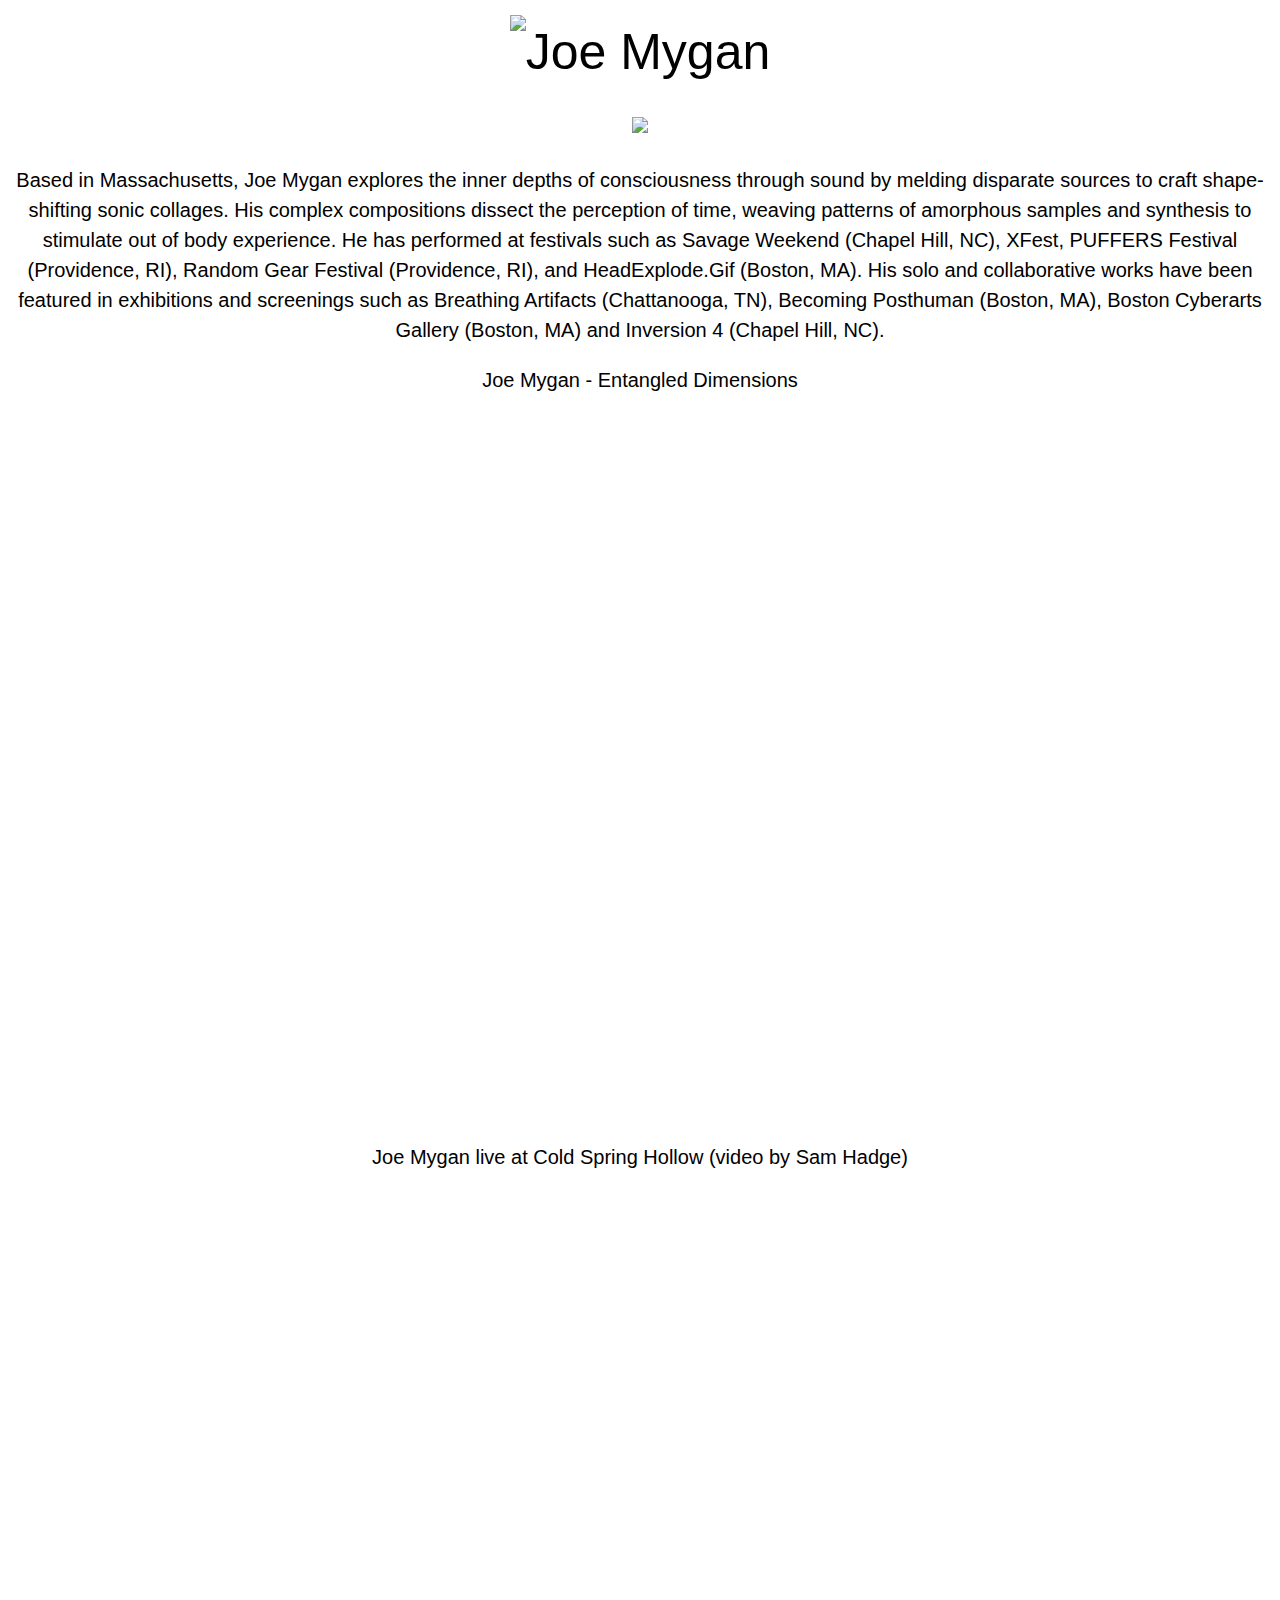
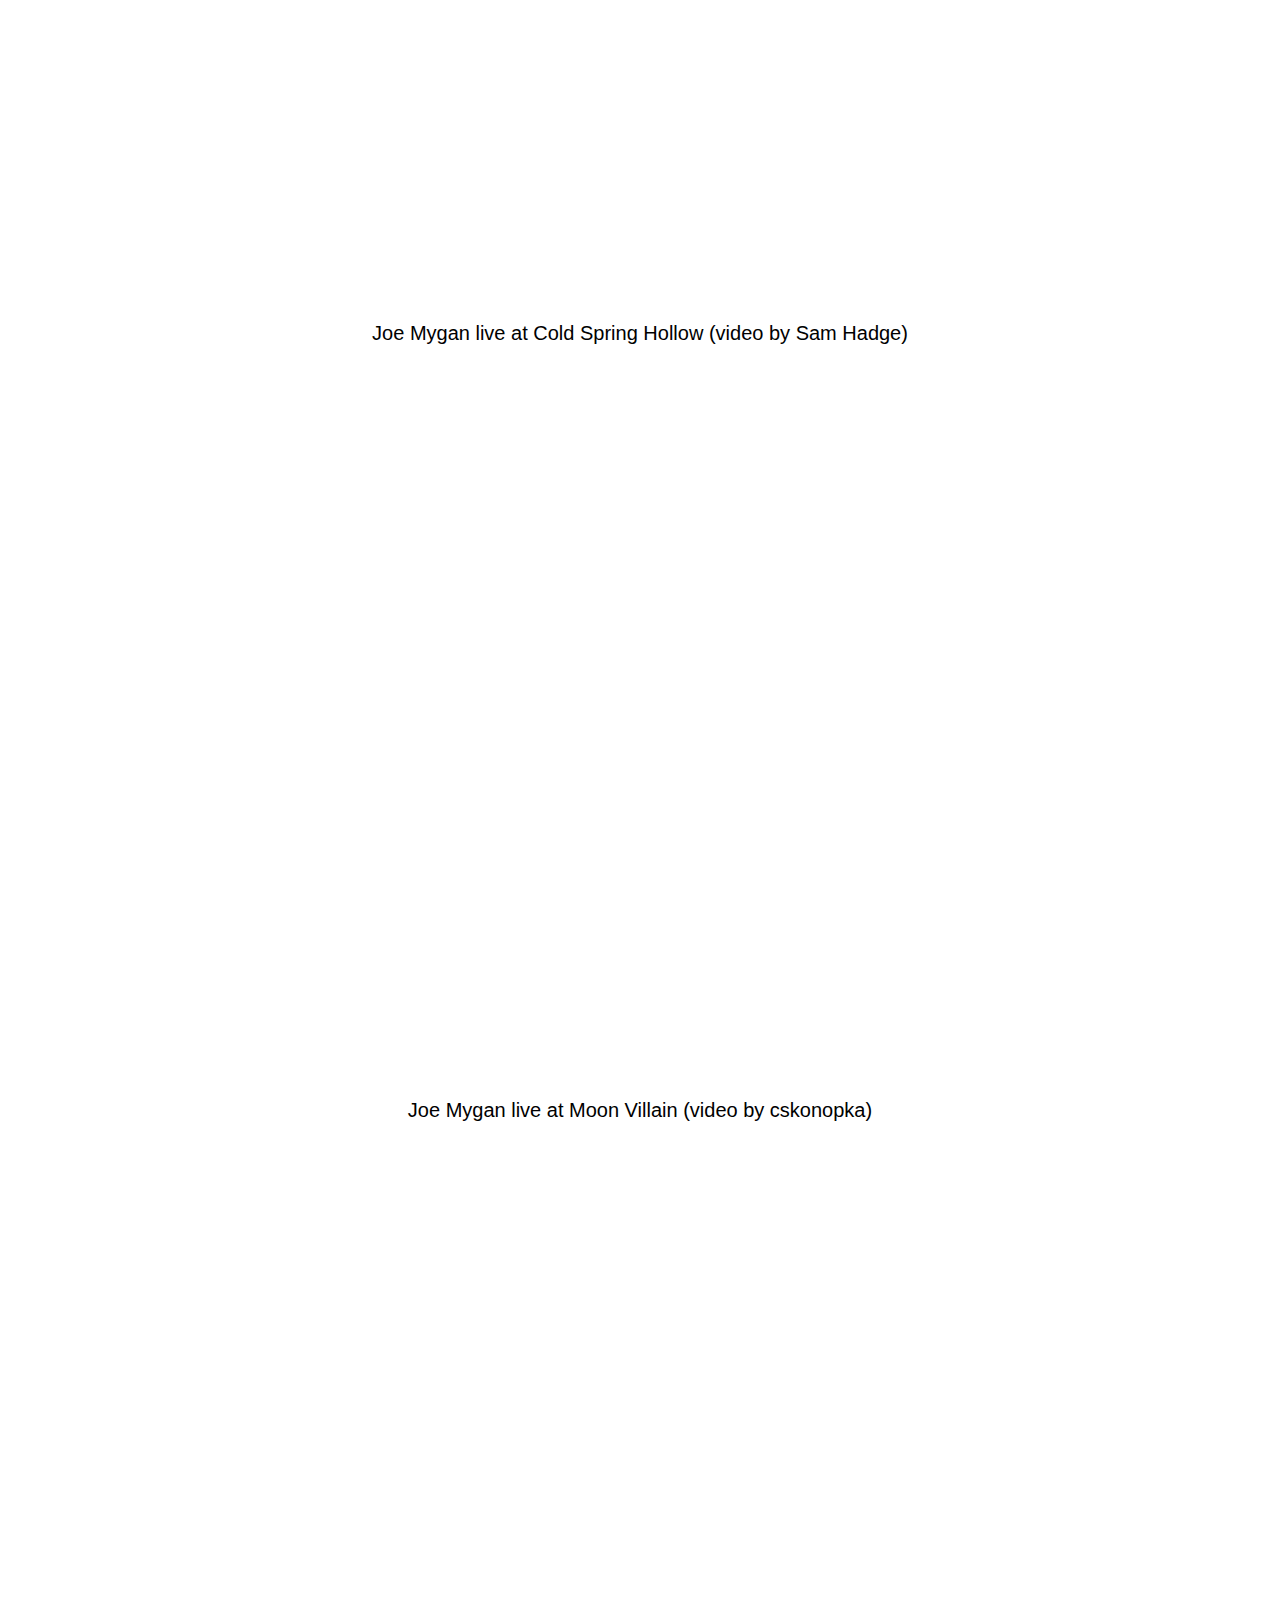
==== index.html @ 812f4279 "Update index.html" ====
<!DOCTYPE html>
<html lang="en">
  <head>
    <meta charset="utf-8" />
    <meta name="viewport" content="width=device-width, initial-scale=1.0" />
    <link rel="icon" href="https://img.icons8.com/ios/50/000000/happy--v1.png" />
<link rel="stylesheet" href="https://www.w3schools.com/w3css/4/w3.css">
<link rel="stylesheet" href="https://cdnjs.cloudflare.com/ajax/libs/font-awesome/4.7.0/css/font-awesome.min.css">
<script src="https://kit.fontawesome.com/c619ee46cb.js" crossorigin="anonymous"></script>
    <title>JOE MYGAN</title>

    <!-- import the webpage's stylesheet -->
    <link rel="stylesheet" href="/style.css" />

    <!-- import the webpage's javascript file -->
    <script src="/script.js" defer></script>
    <link rel="stylesheet" href="https://cdn.jsdelivr.net/npm/bootstrap-icons@1.5.0/font/bootstrap-icons.css">
  </head>
  <body>
 
    <!-- this is the start of content -->
    <h1><img src="https://cdn.glitch.com/1c2cb4f0-4149-4701-8793-c2fe56b75b1e%2FUntitled.png?v=1622309348561" alt="Joe Mygan" style="width:50%">
</h1>
    <h2> 
          <img width= "100%" height ="auto" src="https://cdn.glitch.com/1c2cb4f0-4149-4701-8793-c2fe56b75b1e%2Fjoenew2021albumart001.jpg?v=1622309685448" style="width:75%">

    </h2>
    <h3>
      
        <p> 
        Based in Massachusetts, Joe Mygan explores the inner depths of consciousness through sound by melding disparate sources to craft shape-shifting sonic collages.
        His complex compositions dissect the perception of time, weaving patterns of amorphous samples and synthesis to stimulate out of body experience.
        He has performed at festivals such as Savage Weekend (Chapel Hill, NC), XFest, PUFFERS Festival (Providence, RI), Random Gear Festival (Providence, RI), and HeadExplode.Gif (Boston, MA).
        His solo and collaborative works have been featured in exhibitions and screenings such as Breathing Artifacts (Chattanooga, TN), Becoming Posthuman (Boston, MA), Boston Cyberarts Gallery (Boston, MA) and Inversion 4 (Chapel Hill, NC).

 </p>  
      <p>
        
        
      </p>
      <p>
          Joe Mygan - Entangled Dimensions
          </p>
      
                   <div style="padding:56.25% 0 0 0;position:relative;"><iframe src="https://www.youtube.com/embed/5oWJuciGUiI" style="position:absolute;top:0;left:0;width:100%;height:100%;" frameborder="0" allow="autoplay; fullscreen; picture-in-picture" allowfullscreen></iframe></div><script src="https://player.vimeo.com/api/player.js"></script>

   
          <p>
          Joe Mygan live at Cold Spring Hollow (video by Sam Hadge)
      </p>
      
             <div style="padding:56.25% 0 0 0;position:relative;"><iframe src="https://www.youtube.com/embed/hKDXwlUE7lE" style="position:absolute;top:0;left:0;width:100%;height:100%;" frameborder="0" allow="autoplay; fullscreen; picture-in-picture" allowfullscreen></iframe></div><script src="https://player.vimeo.com/api/player.js"></script>


      <p>
          Joe Mygan live at Cold Spring Hollow (video by Sam Hadge)
      </p>

       <div style="padding:56.25% 0 0 0;position:relative;"><iframe src="https://www.youtube.com/embed/Be7KoQlicUg" style="position:absolute;top:0;left:0;width:100%;height:100%;" frameborder="0" allow="autoplay; fullscreen; picture-in-picture" allowfullscreen></iframe></div><script src="https://player.vimeo.com/api/player.js"></script>

      
      
      
          <p>
          Joe Mygan live at Moon Villain (video by cskonopka)
      </p>
      
      <div style="padding:56.25% 0 0 0;position:relative;"><iframe src="https://player.vimeo.com/video/259620475?h=873345400f" style="position:absolute;top:0;left:0;width:100%;height:100%;" frameborder="0" allow="autoplay; fullscreen; picture-in-picture" allowfullscreen></iframe></div><script src="https://player.vimeo.com/api/player.js"></script>

      
                </h3>
<h5>
     
        <iframe style="border: 0; width: 100%; height: 120px;" src="https://bandcamp.com/EmbeddedPlayer/album=1029684237/size=large/bgcol=333333/linkcol=ffffff/tracklist=false/artwork=small/transparent=true/" seamless><a href="https://moonvillain.com/album/ergo-cue">Ergo Cue by Joe Mygan</a></iframe>
     
     
        <iframe style="border: 0; width: 100%; height: 120px;" src="https://bandcamp.com/EmbeddedPlayer/album=2993211879/size=large/bgcol=333333/linkcol=ffffff/tracklist=false/artwork=small/transparent=true/" seamless><a href="https://moonvillain.com/album/hidden-features">Hidden Features by Joe Mygan</a></iframe>
     
    </h5>
    
    <!--
    <div style="text-align:center;" class="video">
      
  <iframe width="560" height="315" src="https://www.youtube.com/embed/WpQQSMzwAco" title="YouTube video player" frameborder="0" allow="accelerometer; autoplay; clipboard-write; encrypted-media; gyroscope; picture-in-picture" allowfullscreen></iframe>
     </div>
-->
      </body>
</html>
---- style.css ----
/* a minimalist set of CSS resets */

/* default to border-box */
html {
  box-sizing: border-box;
  font-size: 12px;
  
}
h1 

*, *:before, *:after {
  box-sizing: inherit;
}

/* adjust typography defaults */
body {
  margin: 1rem;
  font-family: monospace;
  line-height: 1.5;
   background-image: url("https://cdn.glitch.com/1c2cb4f0-4149-4701-8793-c2fe56b75b1e%2F21052808080801.jpg?v=1622264148630");
        background-repeat: repeat;
        background-attachment: fixed;
        background-position: center;
}
/* images and videos max out at full width */

.video {
  height: auto;
  width: 100%;
  margin-left: auto;
  margin-right: auto;
  display: block;
}

h1 {
  font-size: 50px; 
  text-align: center;
  font-family:  "Goudy Bookletter 1911", sans-serif;
  
}
h2 {
  text-align: center;
  height: auto;
  width: 100%;
}

h3 {
  font-size: calc(15px + 0.390625vw);
  text-align: center;
}
p {
  text-align: center;

}
h5 {
   text-align: center;
   margin: 10px auto 20px;
   display: block;

}
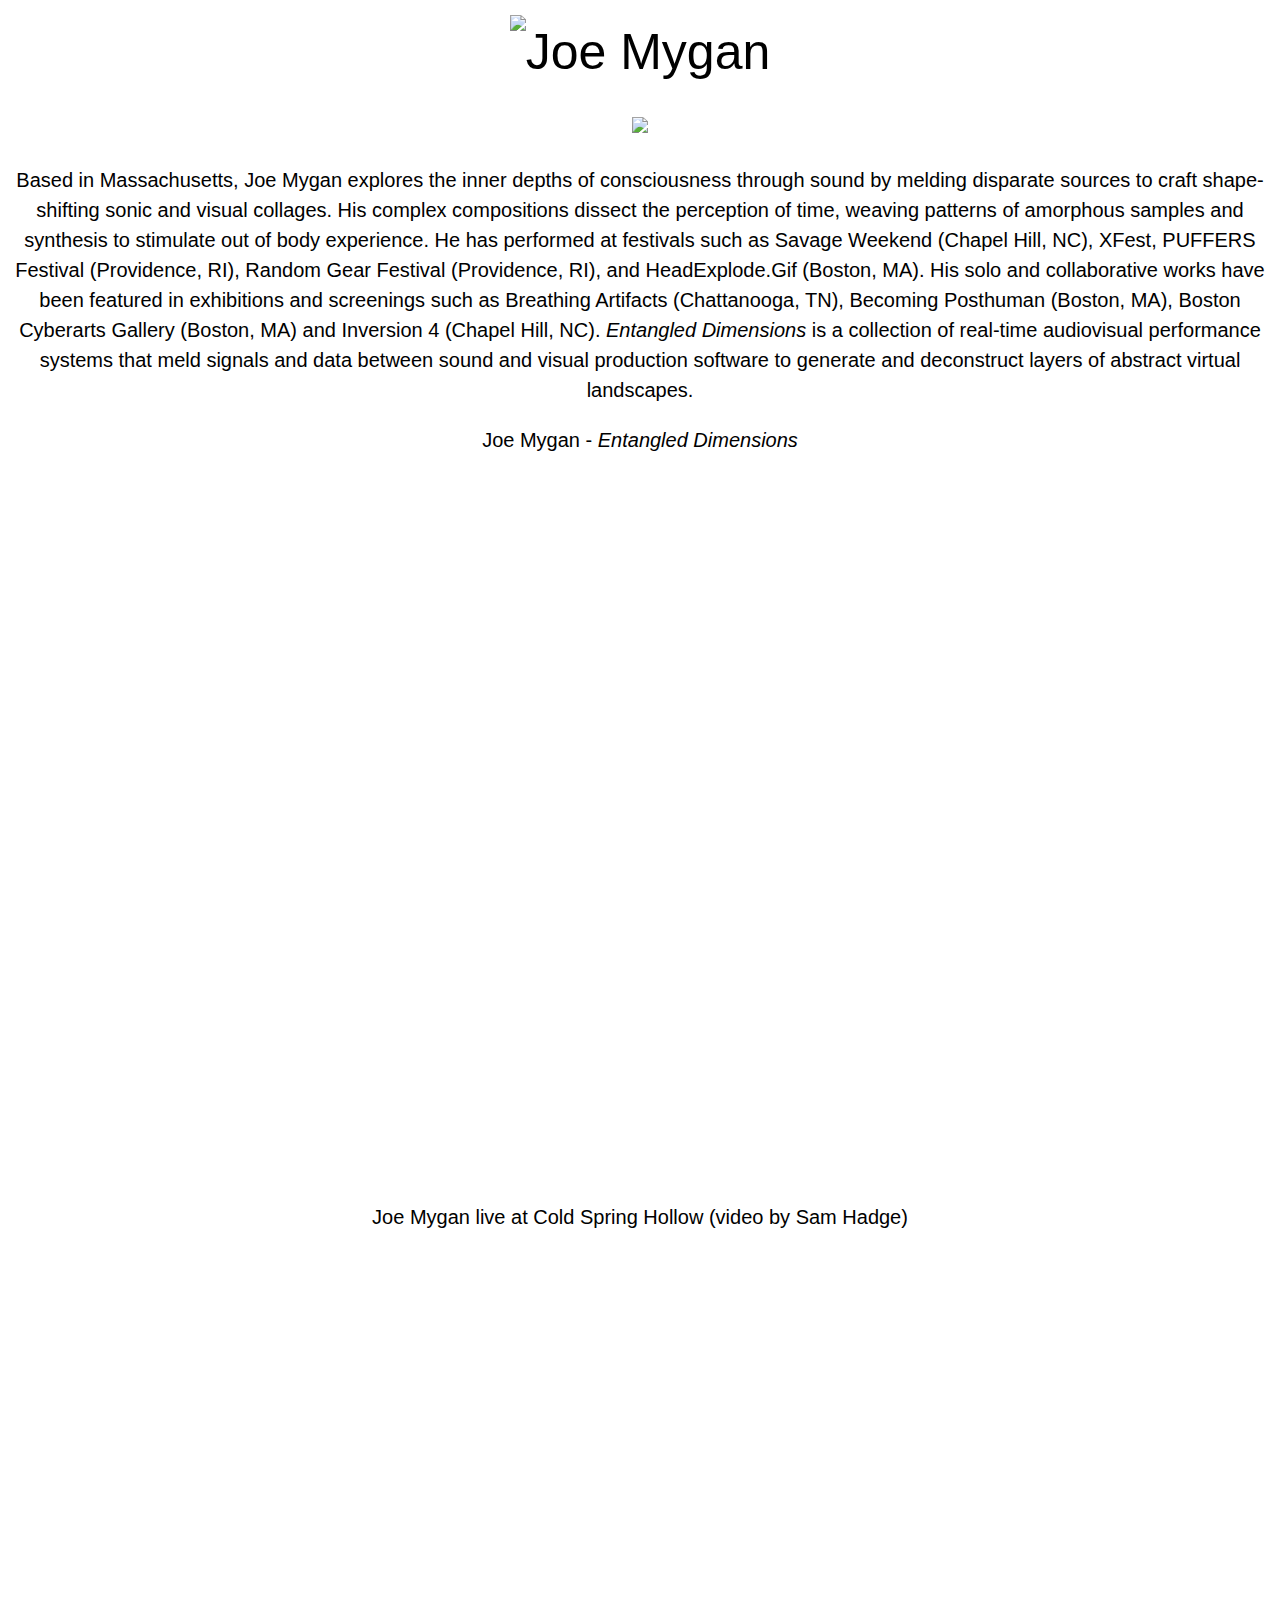
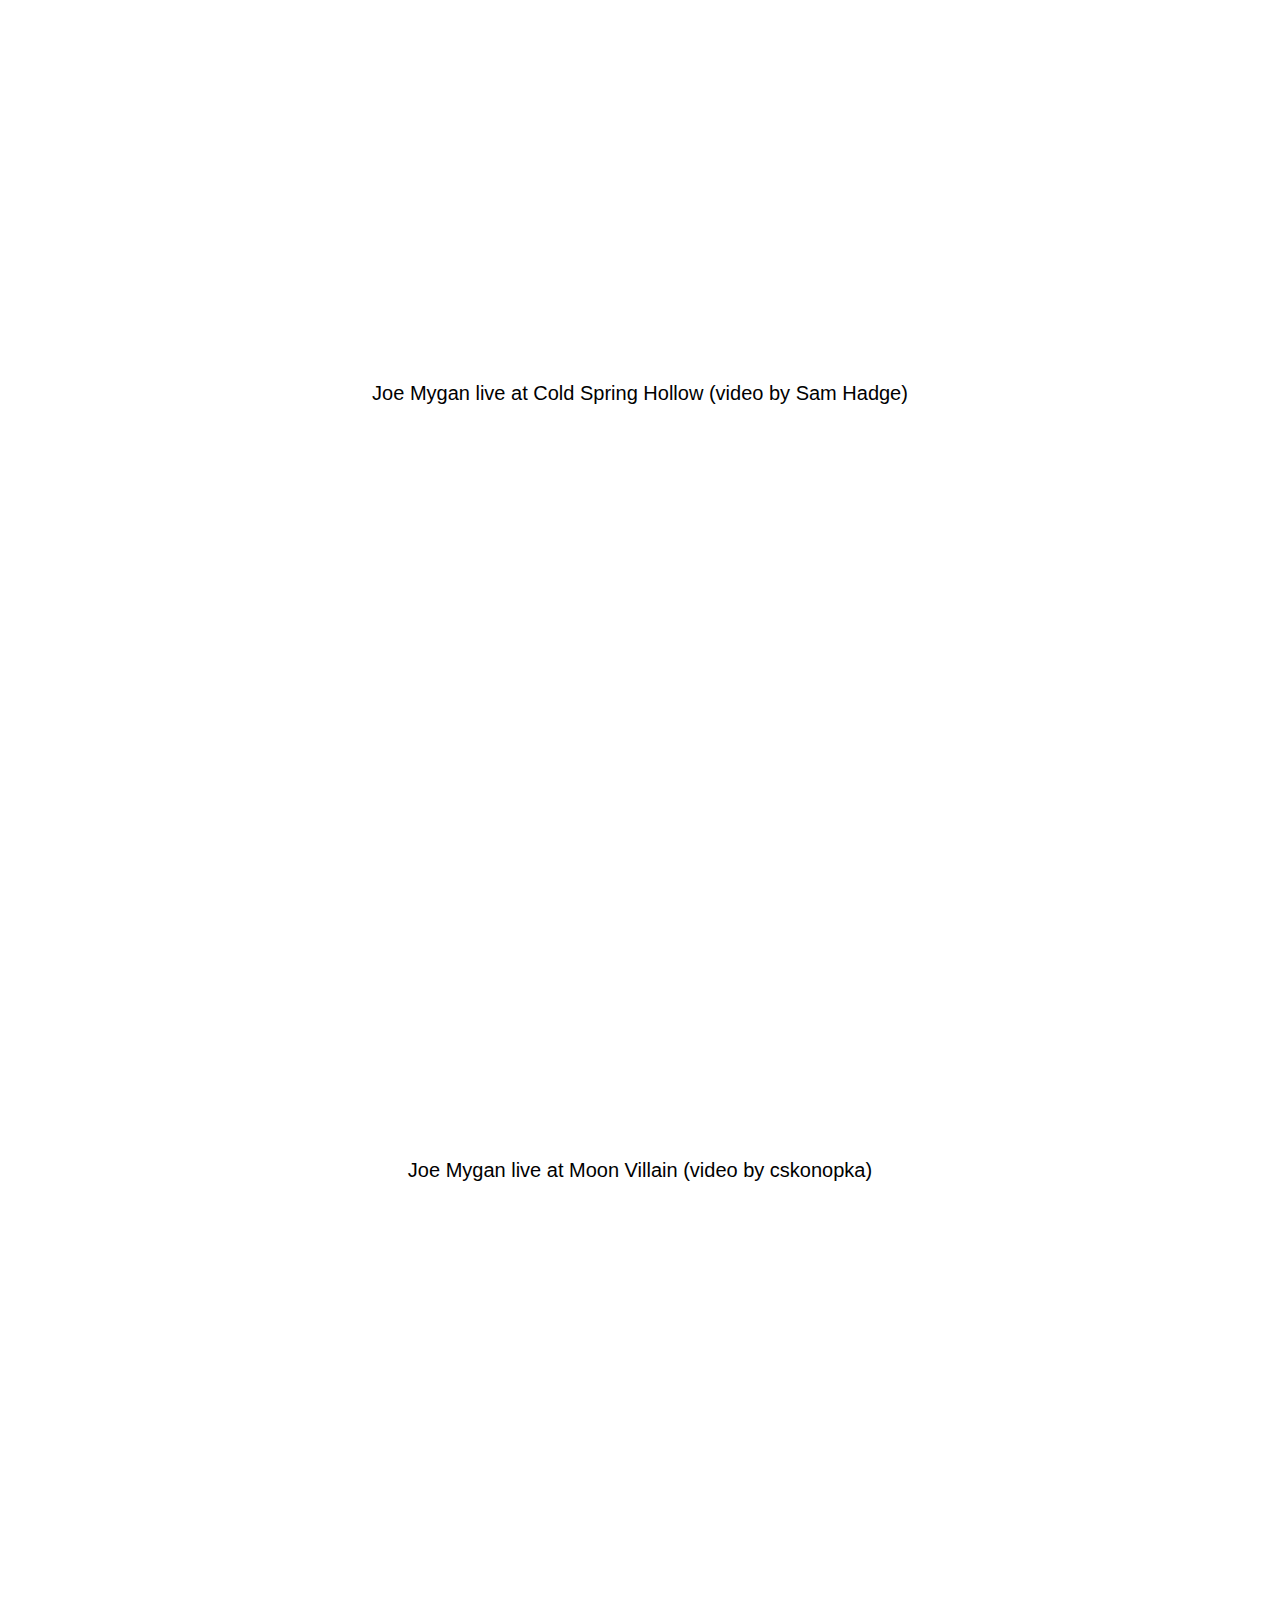
==== commit 11e788b2: "Update index.html" ====
--- a/index.html
+++ b/index.html
@@ -28,10 +28,12 @@
     <h3>
       
         <p> 
-        Based in Massachusetts, Joe Mygan explores the inner depths of consciousness through sound by melding disparate sources to craft shape-shifting sonic collages.
+        Based in Massachusetts, Joe Mygan explores the inner depths of consciousness through sound by melding disparate sources to craft shape-shifting sonic and visual collages.
         His complex compositions dissect the perception of time, weaving patterns of amorphous samples and synthesis to stimulate out of body experience.
         He has performed at festivals such as Savage Weekend (Chapel Hill, NC), XFest, PUFFERS Festival (Providence, RI), Random Gear Festival (Providence, RI), and HeadExplode.Gif (Boston, MA).
         His solo and collaborative works have been featured in exhibitions and screenings such as Breathing Artifacts (Chattanooga, TN), Becoming Posthuman (Boston, MA), Boston Cyberarts Gallery (Boston, MA) and Inversion 4 (Chapel Hill, NC).
+        
+          <i>Entangled Dimensions</i> is a collection of real-time audiovisual performance systems that meld signals and data between sound and visual production software to generate and deconstruct layers of abstract virtual landscapes.
 
  </p>  
       <p>
@@ -39,7 +41,7 @@
         
       </p>
       <p>
-          Joe Mygan - Entangled Dimensions
+        Joe Mygan - <i>Entangled Dimensions</i>
           </p>
       
                    <div style="padding:56.25% 0 0 0;position:relative;"><iframe src="https://www.youtube.com/embed/5oWJuciGUiI" style="position:absolute;top:0;left:0;width:100%;height:100%;" frameborder="0" allow="autoplay; fullscreen; picture-in-picture" allowfullscreen></iframe></div><script src="https://player.vimeo.com/api/player.js"></script>
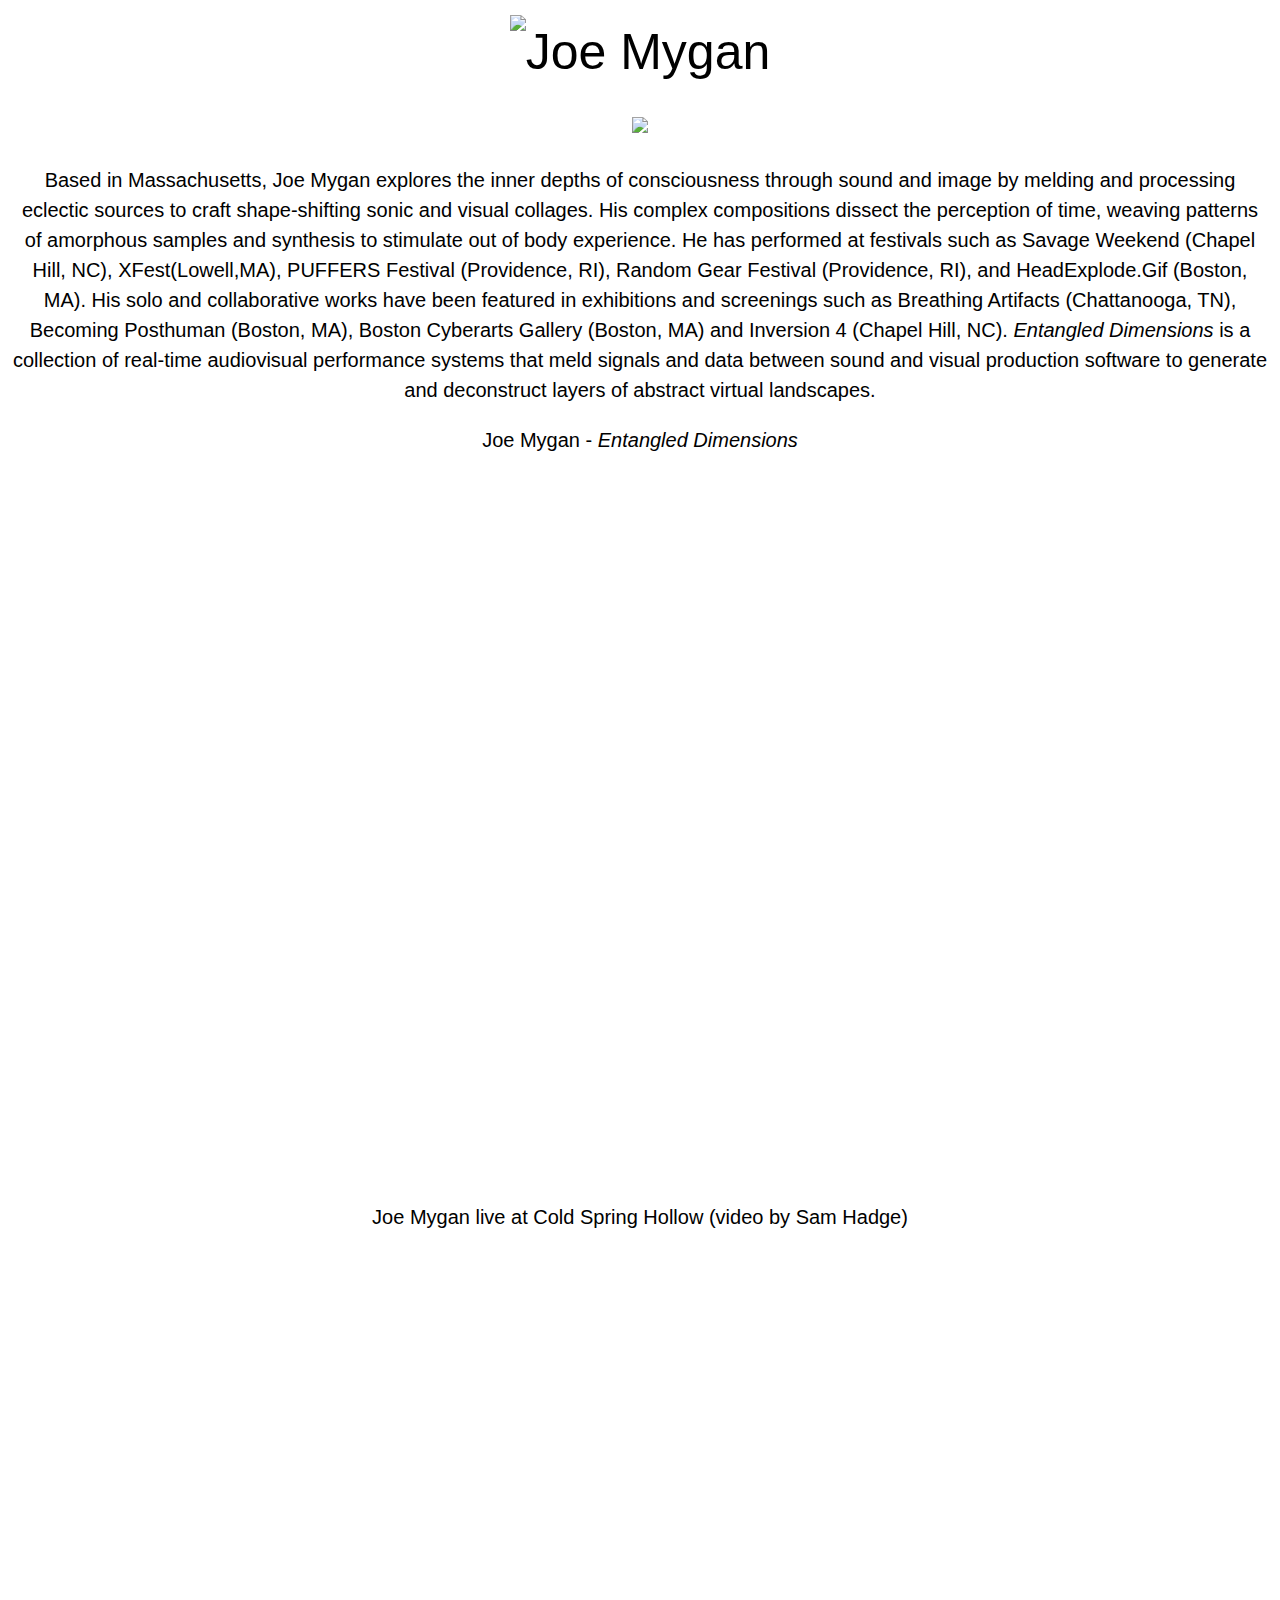
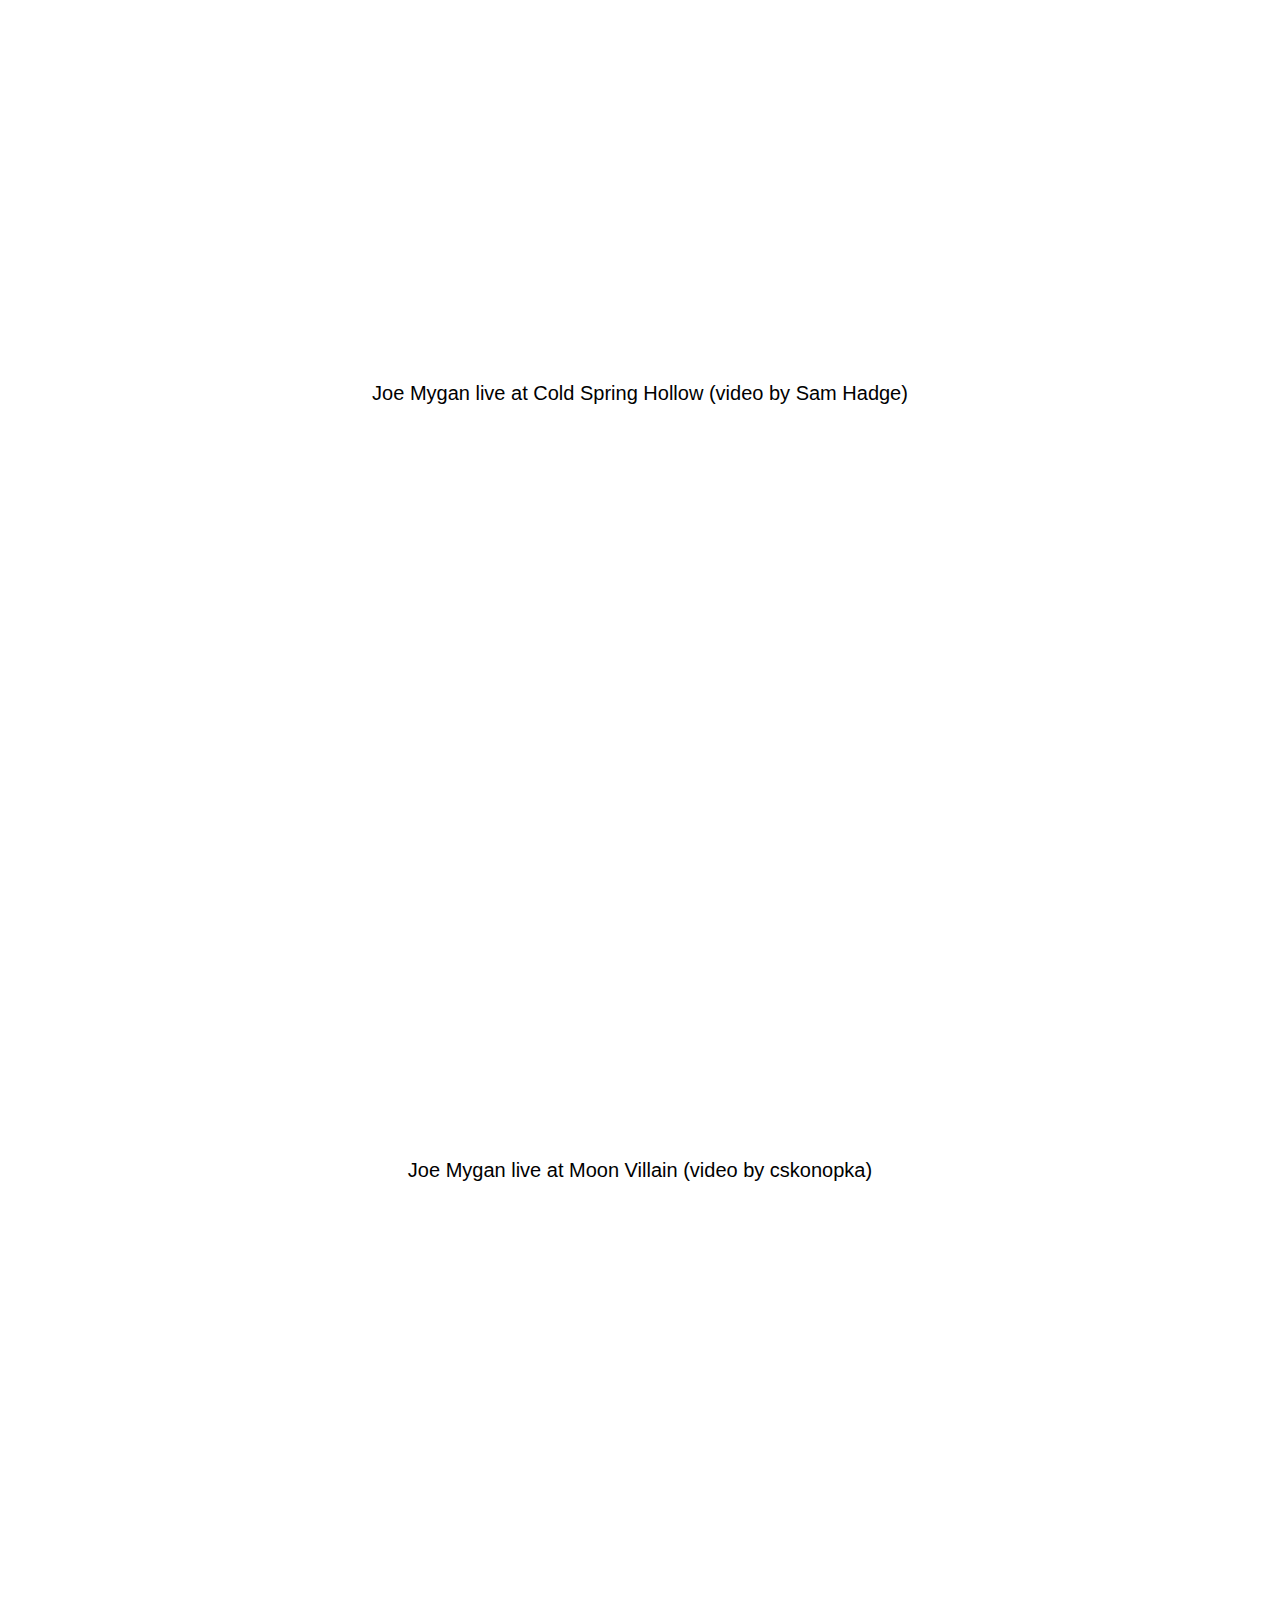
==== commit 4a392566: "Update index.html" ====
--- a/index.html
+++ b/index.html
@@ -28,9 +28,9 @@
     <h3>
       
         <p> 
-        Based in Massachusetts, Joe Mygan explores the inner depths of consciousness through sound by melding disparate sources to craft shape-shifting sonic and visual collages.
+        Based in Massachusetts, Joe Mygan explores the inner depths of consciousness through sound and image by melding and processing eclectic sources to craft shape-shifting sonic and visual collages.
         His complex compositions dissect the perception of time, weaving patterns of amorphous samples and synthesis to stimulate out of body experience.
-        He has performed at festivals such as Savage Weekend (Chapel Hill, NC), XFest, PUFFERS Festival (Providence, RI), Random Gear Festival (Providence, RI), and HeadExplode.Gif (Boston, MA).
+        He has performed at festivals such as Savage Weekend (Chapel Hill, NC), XFest(Lowell,MA), PUFFERS Festival (Providence, RI), Random Gear Festival (Providence, RI), and HeadExplode.Gif (Boston, MA).
         His solo and collaborative works have been featured in exhibitions and screenings such as Breathing Artifacts (Chattanooga, TN), Becoming Posthuman (Boston, MA), Boston Cyberarts Gallery (Boston, MA) and Inversion 4 (Chapel Hill, NC).
         
           <i>Entangled Dimensions</i> is a collection of real-time audiovisual performance systems that meld signals and data between sound and visual production software to generate and deconstruct layers of abstract virtual landscapes.
@@ -73,10 +73,12 @@
                 </h3>
 <h5>
      
-        <iframe style="border: 0; width: 100%; height: 120px;" src="https://bandcamp.com/EmbeddedPlayer/album=1029684237/size=large/bgcol=333333/linkcol=ffffff/tracklist=false/artwork=small/transparent=true/" seamless><a href="https://moonvillain.com/album/ergo-cue">Ergo Cue by Joe Mygan</a></iframe>
+      <iframe style="border: 0; width: 100%; height: 120px;" src="https://bandcamp.com/EmbeddedPlayer/album=1739374243/size=large/bgcol=333333/linkcol=ffffff/tracklist=false/artwork=small/transparent=true/" seamless><a href="https://norentrecords.bandcamp.com/album/threes-eights-norent009">&quot;Threes &amp; Eights&quot; (NORENT009) by Joe Mygan</a></iframe>
+      
+      <iframe style="border: 0; width: 100%; height: 120px;" src="https://bandcamp.com/EmbeddedPlayer/album=1029684237/size=large/bgcol=333333/linkcol=ffffff/tracklist=false/artwork=small/transparent=true/" seamless><a href="https://moonvillain.com/album/ergo-cue">Ergo Cue by Joe Mygan</a></iframe>
      
      
-        <iframe style="border: 0; width: 100%; height: 120px;" src="https://bandcamp.com/EmbeddedPlayer/album=2993211879/size=large/bgcol=333333/linkcol=ffffff/tracklist=false/artwork=small/transparent=true/" seamless><a href="https://moonvillain.com/album/hidden-features">Hidden Features by Joe Mygan</a></iframe>
+      <iframe style="border: 0; width: 100%; height: 120px;" src="https://bandcamp.com/EmbeddedPlayer/album=2993211879/size=large/bgcol=333333/linkcol=ffffff/tracklist=false/artwork=small/transparent=true/" seamless><a href="https://moonvillain.com/album/hidden-features">Hidden Features by Joe Mygan</a></iframe>
      
     </h5>
     
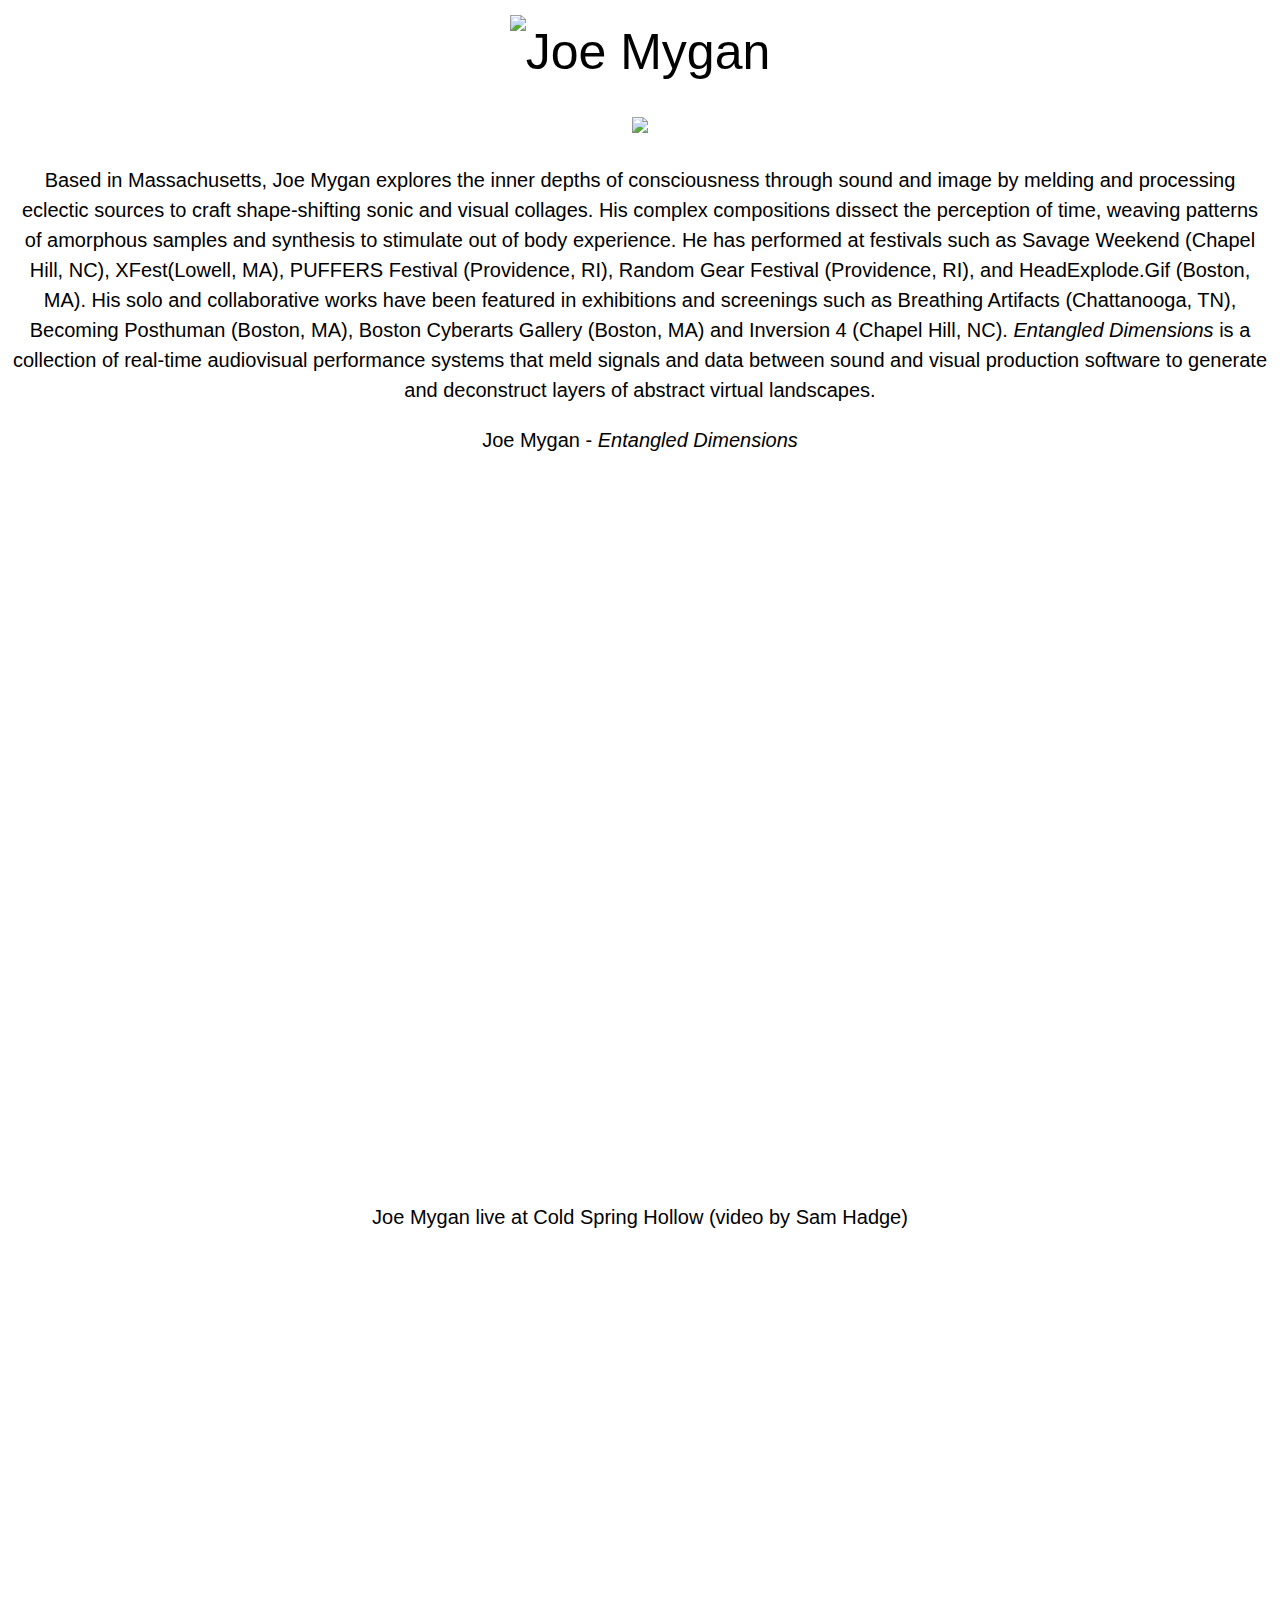
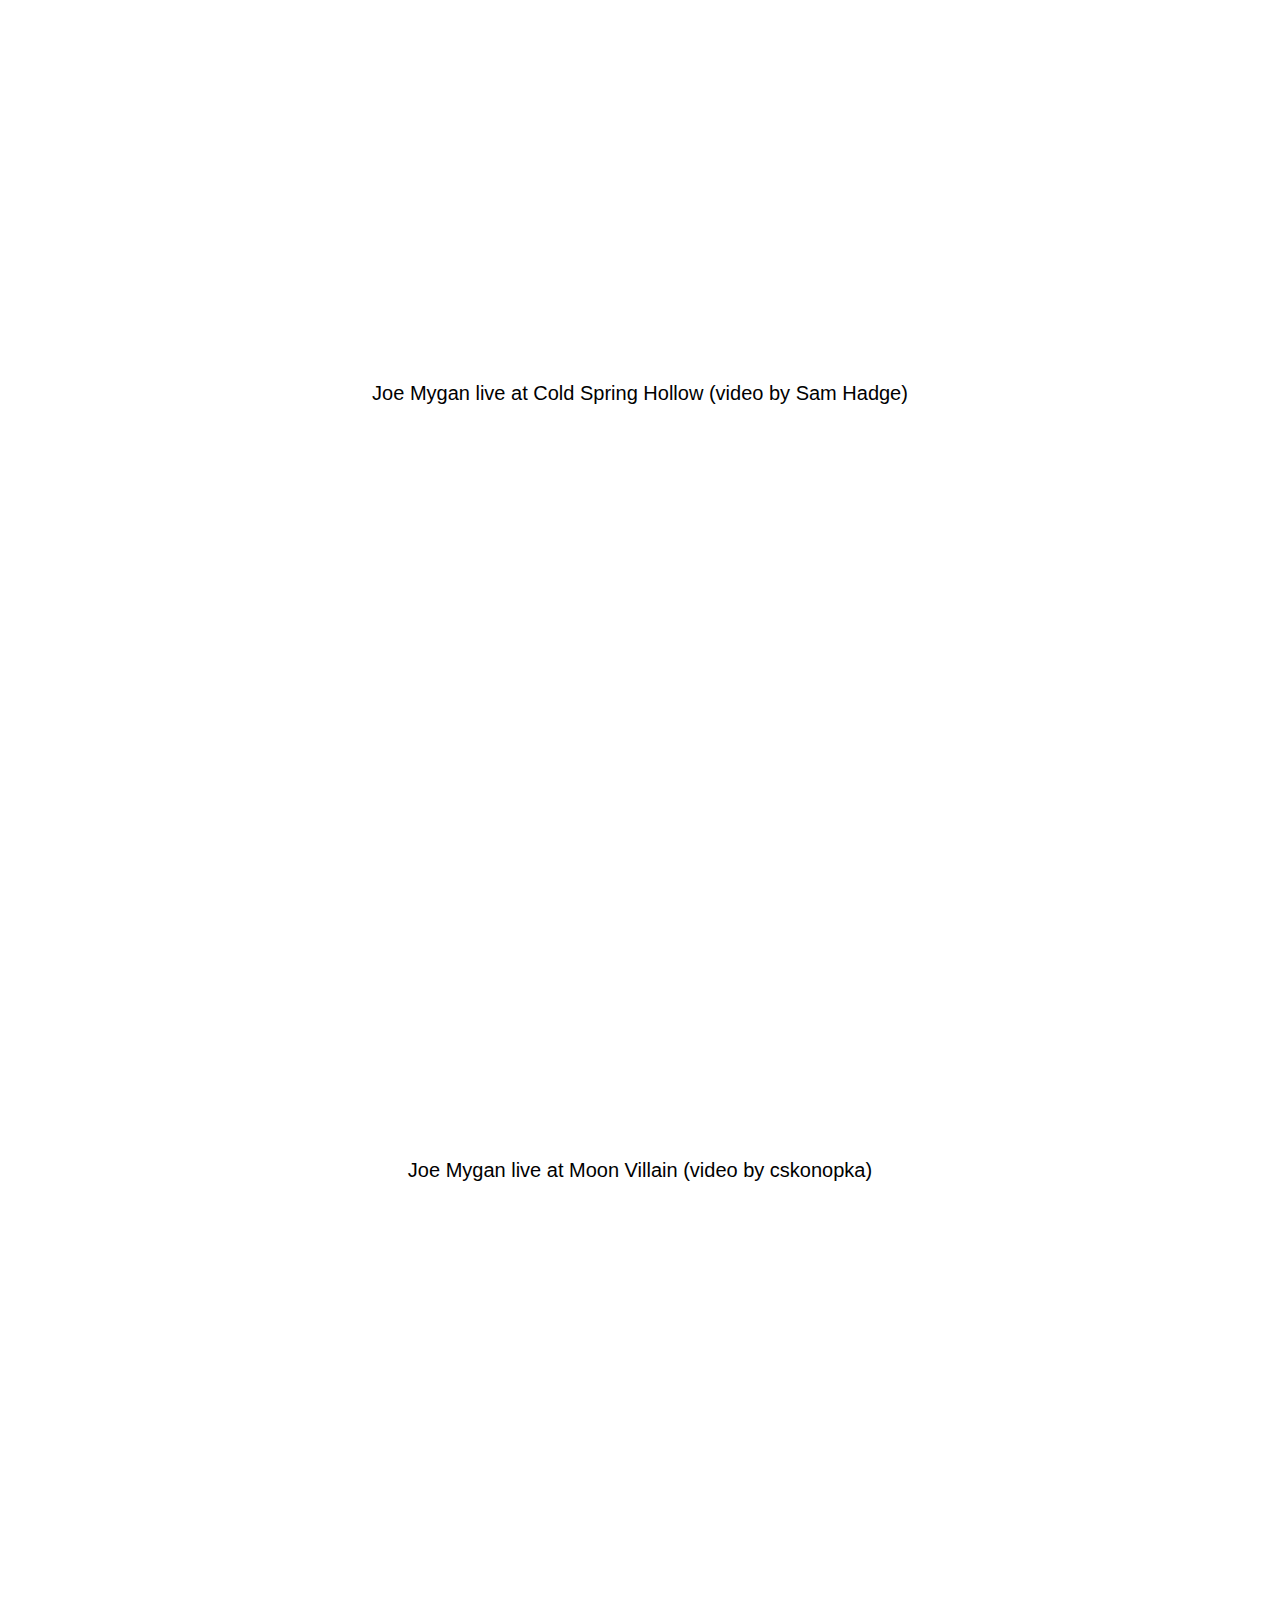
==== commit a7f6ceb0: "Update index.html" ====
--- a/index.html
+++ b/index.html
@@ -30,7 +30,7 @@
         <p> 
         Based in Massachusetts, Joe Mygan explores the inner depths of consciousness through sound and image by melding and processing eclectic sources to craft shape-shifting sonic and visual collages.
         His complex compositions dissect the perception of time, weaving patterns of amorphous samples and synthesis to stimulate out of body experience.
-        He has performed at festivals such as Savage Weekend (Chapel Hill, NC), XFest(Lowell,MA), PUFFERS Festival (Providence, RI), Random Gear Festival (Providence, RI), and HeadExplode.Gif (Boston, MA).
+        He has performed at festivals such as Savage Weekend (Chapel Hill, NC), XFest(Lowell, MA), PUFFERS Festival (Providence, RI), Random Gear Festival (Providence, RI), and HeadExplode.Gif (Boston, MA).
         His solo and collaborative works have been featured in exhibitions and screenings such as Breathing Artifacts (Chattanooga, TN), Becoming Posthuman (Boston, MA), Boston Cyberarts Gallery (Boston, MA) and Inversion 4 (Chapel Hill, NC).
         
           <i>Entangled Dimensions</i> is a collection of real-time audiovisual performance systems that meld signals and data between sound and visual production software to generate and deconstruct layers of abstract virtual landscapes.
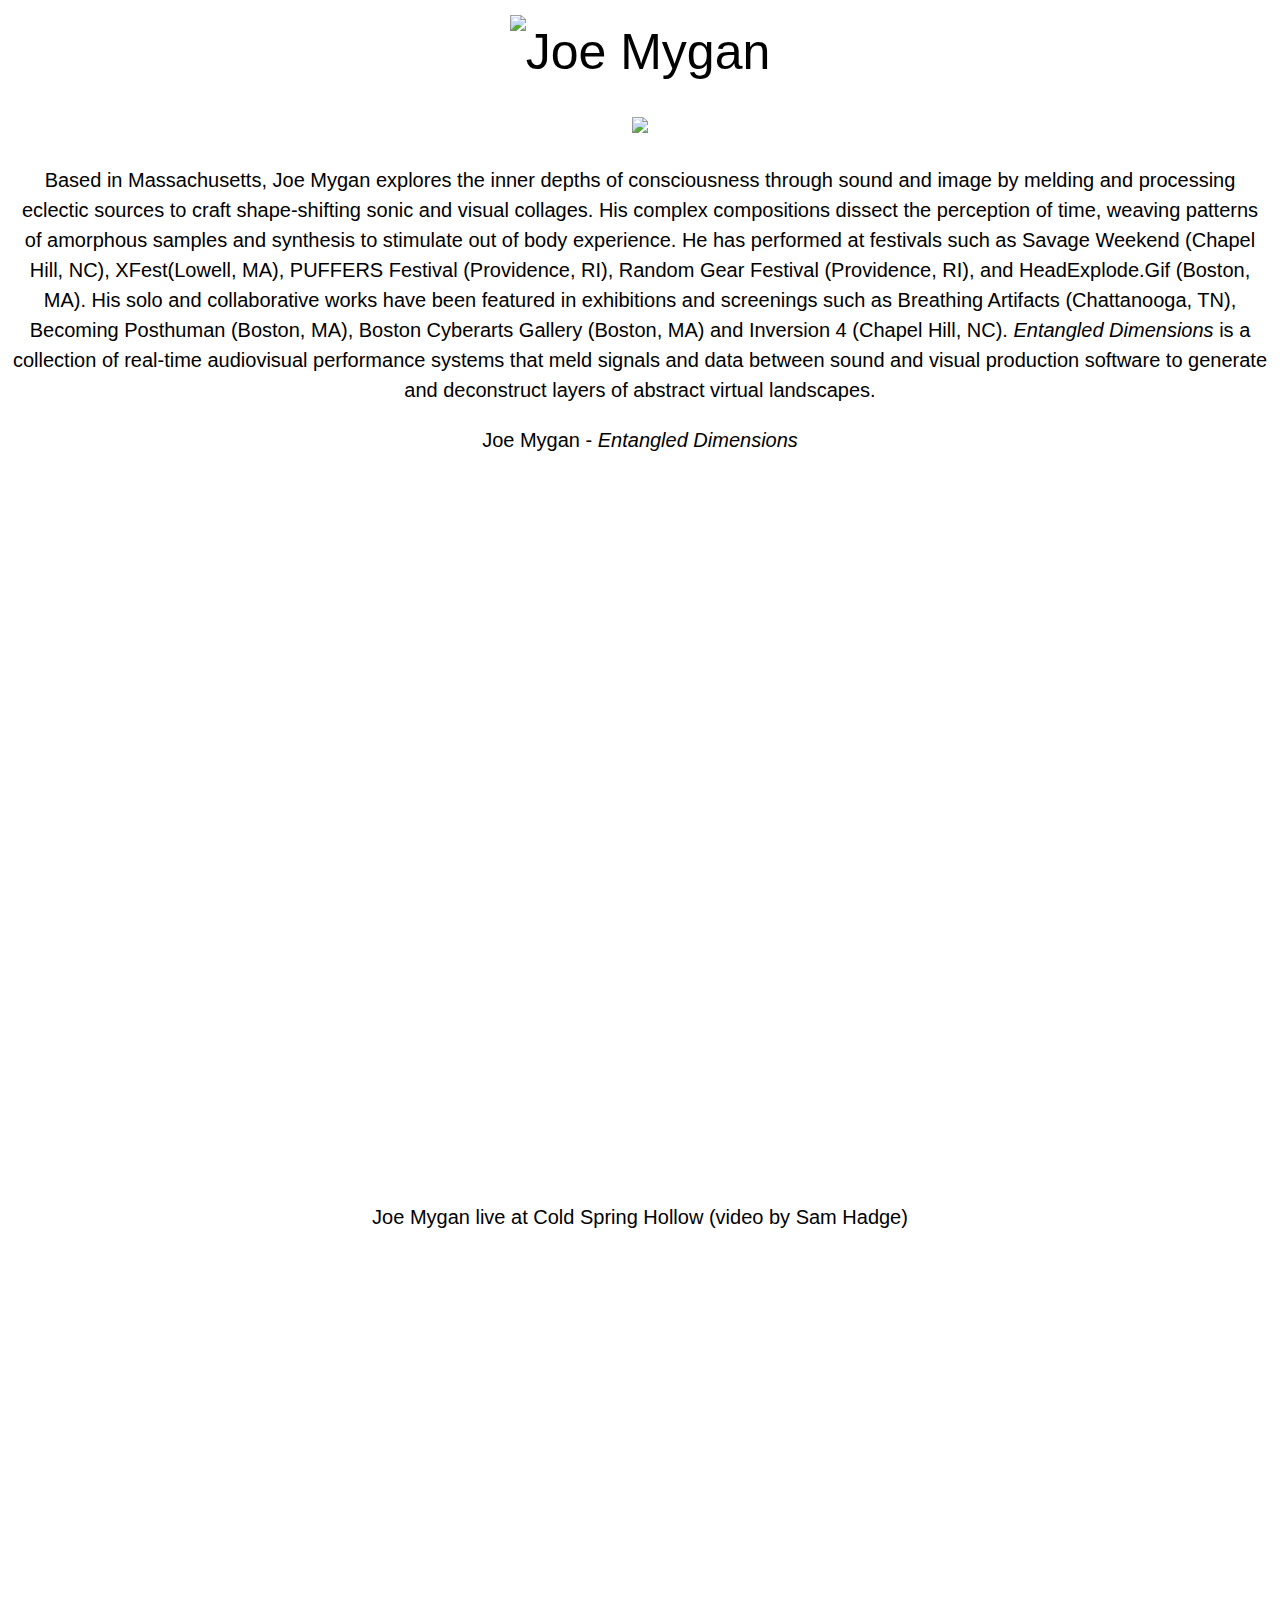
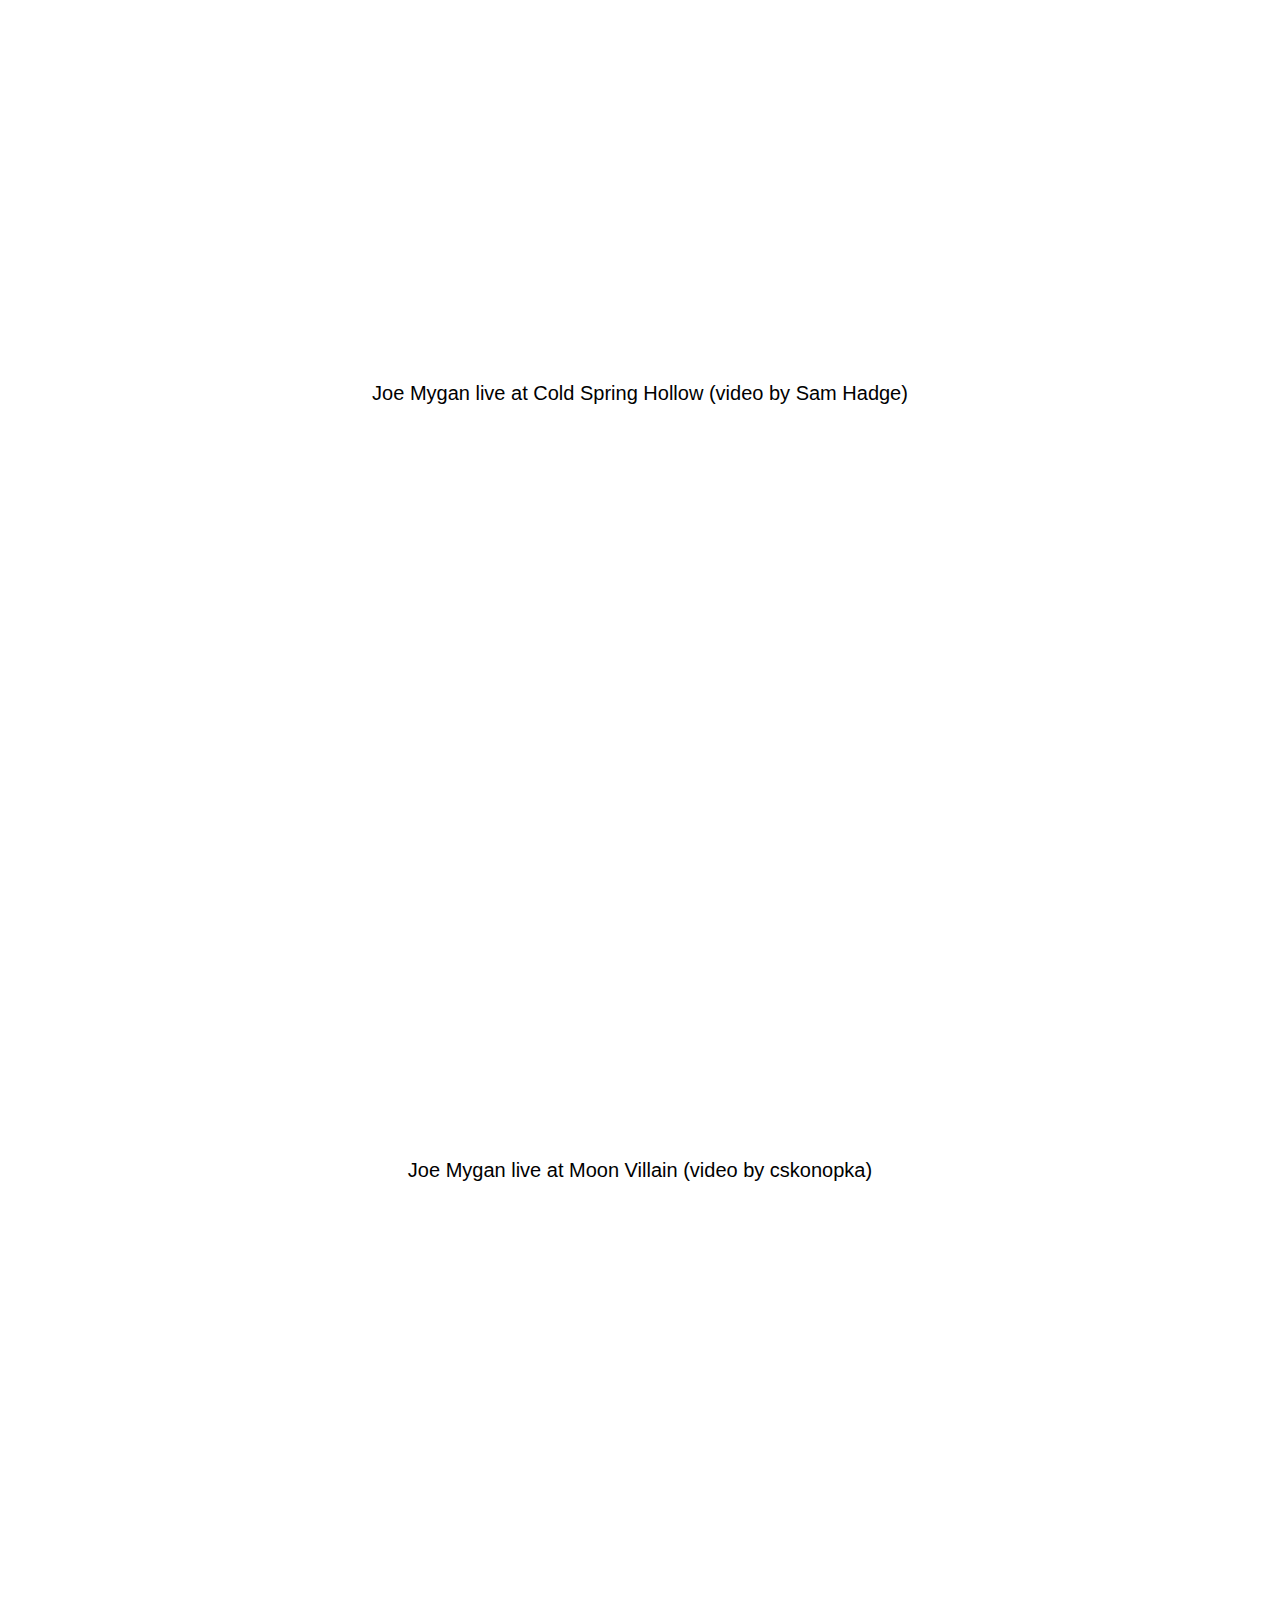
==== commit b20934f4: "Update index.html" ====
--- a/index.html
+++ b/index.html
@@ -80,6 +80,8 @@
      
       <iframe style="border: 0; width: 100%; height: 120px;" src="https://bandcamp.com/EmbeddedPlayer/album=2993211879/size=large/bgcol=333333/linkcol=ffffff/tracklist=false/artwork=small/transparent=true/" seamless><a href="https://moonvillain.com/album/hidden-features">Hidden Features by Joe Mygan</a></iframe>
      
+  <iframe style="border: 0; width: 100%; height: 120px;" src="https://bandcamp.com/EmbeddedPlayer/album=3316388607/size=large/bgcol=333333/linkcol=ffffff/tracklist=false/artwork=small/transparent=true/" seamless><a href="https://joemygan.bandcamp.com/album/half-dream-wake-world">Half Dream Wake World by Joe Mygan</a></iframe>
+  
     </h5>
     
     <!--
